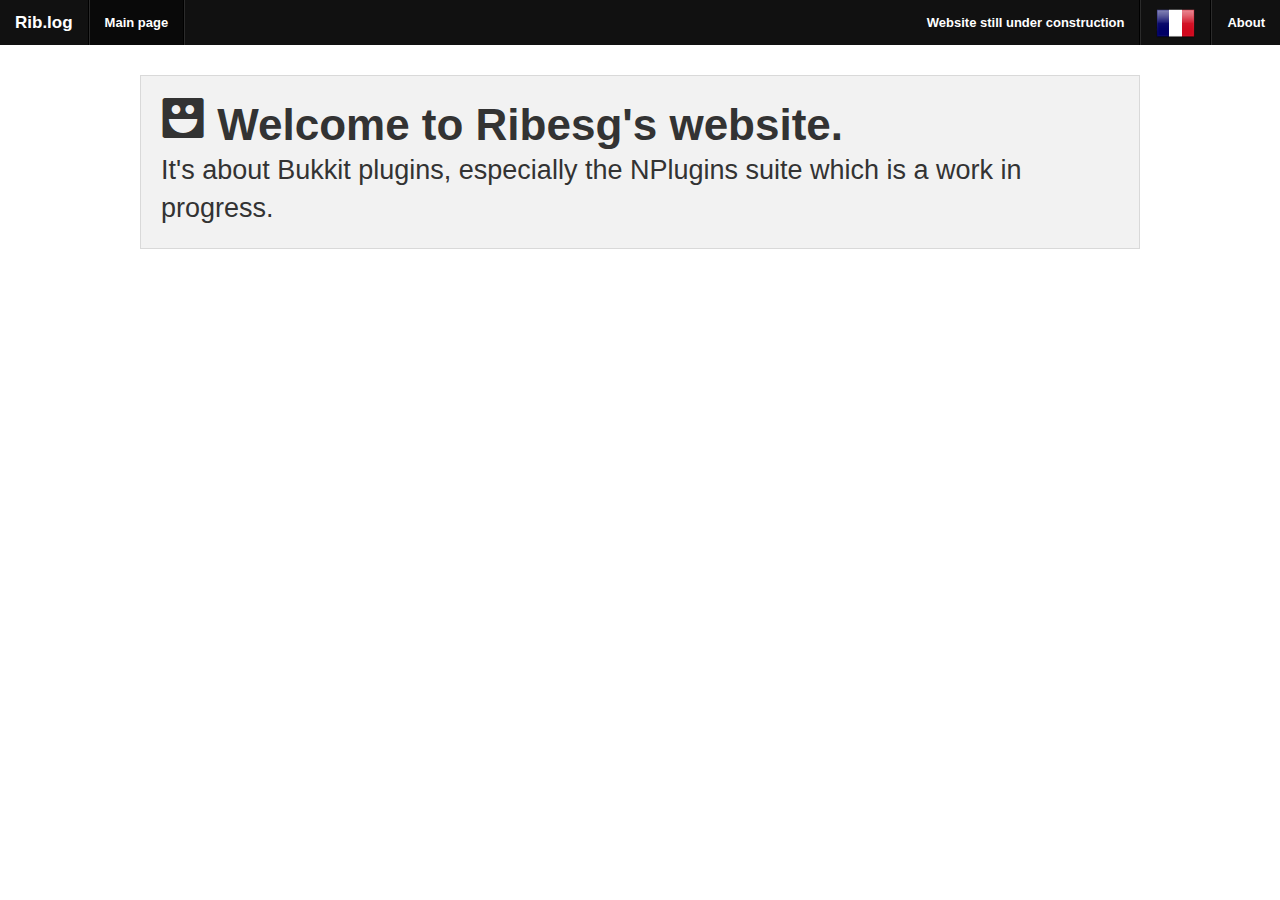
==== index.html @ 26453a66 "Update" ====
<!DOCTYPE html>

<!--[if IE 8]><html class="no-js lt-ie9" lang="en" ><![endif]-->
<!--[if gt IE 8]><!--><html class="no-js" lang="en" ><!--<![endif]-->

    <head>
        <meta charset="utf-8" />
        <meta name="viewport" content="width=device-width" />
        <title>Ribesg.fr</title>
        <link rel="stylesheet" href="non-html/css/foundation.css" />
        <link rel="stylesheet" href="non-html/css/icons.css">
        <!--[if lt IE 8]>
        <link rel="stylesheet" href="non-html/css/icons_ie7.css">
        <![endif]-->
        </style>
        <link rel="stylesheet" href="non-html/css/ribesg.css" />
        <link rel="stylesheet" href="non-html/css/animate.css" />
        <link rel="icon" type="image/png" href="non-html/img/favicon.png" />
        <!--[if IE]>
        <link rel="shortcut icon" type="image/x-icon" href="non-html/img/favicon.ico" />
        <![endif]-->
        <script src="non-html/js/vendor/custom.modernizr.js"></script>
    </head>
    <body>

    <nav class="top-bar">
        <ul class="title-area">
            <!-- Title Area -->
            <li class="name">
                <h1>
                    <a href="/">Rib.log</a>
                </h1>
            </li>
            <!-- Remove the class "menu-icon" to get rid of menu icon. Take out "Menu" to just have icon alone -->
            <li class="toggle-topbar menu-icon">
                <a href="#">
                    <span>Menu</span>
                </a>
            </li>
        </ul>

        <section class="top-bar-section">
            <!-- Left Nav Section -->
            <ul class="left">
                <li class="divider"></li>
                <li class="hide-for-small active"> <a href="/">Main page</a> </li>
                <li class="divider hide-for-small"></li>
            </ul>

            <!-- Right Nav Section -->
            <ul class="right">
                <li class="hide-for-small"> <a>Website still under construction</a> </li>
                <li class="divider hide-for-small"></li>
                <li class="hide-for-small">
                    <a href="fr/">
                        <img src="non-html/img/flags/fr.png" />
                    </a>
                </li>
                <li class="divider hide-for-small"></li>
                <li><a href="#">About</a></li>
            </ul>
        </section>
    </nav>
    
    <div class="row">
        <!-- Title -->
        <div id="title" class="large-12 columns panel hidden-effect">
            <h1 class="inline-icon-container"> <i class="hide-for-small foundicon-smiley"></i> Welcome to Ribesg's website. </h1>
            <h3 class="subheader"> It's about Bukkit plugins, especially the NPlugins suite which is a work in progress. </h3>
        </div>
    </div>
    <div class="row">
        <!-- Description -->
        <div id="description" class="large-12 columns hidden-effect">
            <p>
                The NPlugins suite is a group of plugins that I use on my server, <i>NCube.fr</i>.
                The main goal of this project is to provide a complete suite of plugins to run a 
                server. Features go from general useful commands like <kbd>/god</kbd>, <kbd>/fly</kbd> or <kbd>/tempban</kbd> to 
                more advanced features like second authentification, cuboid region protection, 
                multi-world handling or chat customization. There are even cool features like 
                End world regeneration with EnderDragon respawn and a use for Dragon Eggs.
            </p>
        </div>
        <!-- Infos -->
        <div id="infos" class="large-12 columns hidden-effect">
            <h4>
                This website is under construction. Only 2 pages are "done", NCore and NCuboid. All
                other pages will give you 404 errors. Please come back later for more informatons.
            </h4>
        </div>
    </div>
        <!-- Modules -->
    <div class="row">
        <div class="large-3 columns hidden-effect" id="NCore">
            <div class="block-link neg">
                <a href="bukkit/NCore">
                    <h4 class="inline-icon-container"> <i class="hide-for-medium-down foundicon-heart"></i> NCore </h4>
                    <h5> Status: loading...</h5>
                    <div class="progress success">
                        <span class="meter" style="width: 0"></span>
                    </div>
                    <p class="text-center">
                        Core plugin. Libraries, common parts, internal API.
                    </p>
                </a>
            </div>
        </div>
        
        <div class="large-3 columns hidden-effect" id="NCuboid">
            <div class="block-link pos">
                <a href="bukkit/NCuboid">
                    <h4 class="inline-icon-container"> <i class="hide-for-medium-down foundicon-unlock"></i> NCuboid </h4>
                    <h5> Status: loading...</h5>
                    <div class="progress success">
                        <span class="meter" style="width: 0"></span>
                    </div>
                    <p class="text-center">
                        Region / World protection and other funny flags.
                    </p>
                </a>
            </div>
        </div>
        
        <div class="large-3 columns hidden-effect" id="NEnchantingEgg">
            <div class="block-link neg redpanel">
                <a href="bukkit/NEnchantingEgg">
                    <h4 class="inline-icon-container"> <i class="hide-for-medium-down foundicon-up-arrow"></i> NEnchantingEgg </h4>
                    <h5> Status: loading...</h5>
                    <div class="progress success">
                        <span class="meter" style="width: 0"></span>
                    </div>
                    <p class="text-center">
                        Adds a use for Dragon Eggs: End-game enchanting.
                    </p>
                </a>
            </div>
        </div>
        
        <div class="large-3 columns hidden-effect" id="NGeneral">
            <div class="block-link pos redpanel">
                <a href="bukkit/NGeneral">
                    <h4 class="inline-icon-container"> <i class="hide-for-medium-down foundicon-tools"></i> NGeneral </h4>
                    <h5> Status: loading...</h5>
                    <div class="progress success">
                        <span class="meter" style="width: 0"></span>
                    </div>
                    <p class="text-center">
                        A lot of tiny/general/fun/admin commands like <kbd>/god</kbd>.
                    </p>
                </a>
            </div>
        </div>
    </div>
    <div class="row">
        <div class="large-3 columns hidden-effect" id="NPlayer">
            <div class="block-link pos redpanel">
                <a href="bukkit/NPlayer">
                    <h4 class="inline-icon-container"> <i class="hide-for-medium-down foundicon-error"></i> NPlayer </h4>
                    <h5> Status: loading...</h5>
                    <div class="progress success">
                        <span class="meter" style="width: 0"></span>
                    </div>
                    <p class="text-center">
                        Authentification system, tempban-ban-kick-etc, homes.
                    </p>
                </a>
            </div>
        </div>
        
        <div class="large-3 columns hidden-effect" id="NTalk">
            <div class="block-link neg redpanel">
                <a href="bukkit/NTalk">
                    <h4 class="inline-icon-container"> <i class="hide-for-medium-down foundicon-address-book"></i> NTalk </h4>
                    <h5> Status: loading...</h5>
                    <div class="progress success">
                        <span class="meter" style="width: 0"></span>
                    </div>
                    <p class="text-center">
                        Chat formatting, private messages, chat channels.
                    </p>
                </a>
            </div>
        </div>
        
        <div class="large-3 columns hidden-effect" id="NTheEndAgain">
            <div class="block-link pos redpanel">
                <a href="bukkit/NTheEndAgain">
                    <h4 class="inline-icon-container"> <i class="hide-for-medium-down foundicon-refresh"></i> NTheEndAgain </h4>
                    <h5> Status: loading...</h5>
                    <div class="progress success">
                        <span class="meter" style="width: 0"></span>
                    </div>
                    <p class="text-center">
                        Some fun in the End world! Moar dragons stuff!
                    </p>
                </a>
            </div>
        </div>
        
        <div class="large-3 columns hidden-effect" id="NWorld">
            <div class="block-link neg redpanel">
                <a href="bukkit/NWorld">
                    <h4 class="inline-icon-container"> <i class="hide-for-medium-down foundicon-globe"></i> <span>NWorld </h4>
                    <h5> Status: loading...</h5>
                    <div class="progress success">
                        <span class="meter" style="width: 0"></span>
                    </div>
                    <p class="text-center">
                        Multi-world, hot load-unload, warps.
                    </p>
                </a>
            </div>
        </div>
    </div>
    <div class="row">
        <div class="large-12 columns hidden-effect" id="Global">
            <h2 class="inline-icon-container"> <i class="hide-for-small foundicon-settings"></i> <span>Global status: loading...<span></h2>
            <div class="large-12 columns progress success" style="height: 3em;">
                <span class="meter" style="width: 0;"></span>
            </div>
        </div>
    </div>
    
    <div class="row">
        <div class="large-12 columns hidden-effect" id="Disqus">
            <div id="disqus_thread"></div>
        </div>
    </div>

    <script>
        document.write(
            '<script src=' +
            ('__proto__' in {} 
                ? 'non-html/js/vendor/zepto' 
                : 'non-html/js/vendor/jquery') +
            '.js><\/script>');
    </script>

    <script src="non-html/js/foundation.min.js"></script>
    <script src="non-html/js/ribesg.js"></script>
    <script src="non-html/js/effect.js"></script>

    <script>
        $(document).foundation();
        
        document.querySelector('#NCore h5').innerText   = stateNCoreString;
        document.querySelector('#NCore h5').textContent = stateNCoreString;
        document.querySelector('#NCore .progress .meter').style.width = stateNCoreVal;

        document.querySelector('#NCuboid h5').innerText   = stateNCuboidString;
        document.querySelector('#NCuboid h5').textContent = stateNCuboidString;
        document.querySelector('#NCuboid .progress .meter').style.width = stateNCuboidVal;

        document.querySelector('#NEnchantingEgg h5').innerText   = stateNEnchantingEggString;
        document.querySelector('#NEnchantingEgg h5').textContent = stateNEnchantingEggString;
        document.querySelector('#NEnchantingEgg .progress .meter').style.width = stateNEnchantingEggVal;

        document.querySelector('#NGeneral h5').innerText   = stateNGeneralString;
        document.querySelector('#NGeneral h5').textContent = stateNGeneralString;
        document.querySelector('#NGeneral .progress .meter').style.width = stateNGeneralVal;

        document.querySelector('#NPlayer h5').innerText   = stateNPlayerString;
        document.querySelector('#NPlayer h5').textContent = stateNPlayerString;
        document.querySelector('#NPlayer .progress .meter').style.width = stateNPlayerVal;

        document.querySelector('#NTalk h5').innerText   = stateNTalkString;
        document.querySelector('#NTalk h5').textContent = stateNTalkString;
        document.querySelector('#NTalk .progress .meter').style.width = stateNTalkVal;

        document.querySelector('#NTheEndAgain h5').innerText   = stateNTheEndAgainString;
        document.querySelector('#NTheEndAgain h5').textContent = stateNTheEndAgainString;
        document.querySelector('#NTheEndAgain .progress .meter').style.width = stateNTheEndAgainVal;

        document.querySelector('#NWorld h5').innerText   = stateNWorldString;
        document.querySelector('#NWorld h5').textContent = stateNWorldString;
        document.querySelector('#NWorld .progress .meter').style.width = stateNWorldVal;
        
        document.querySelector('#Global h2 span').innerText   = stateGlobalString;
        document.querySelector('#Global h2 span').textContent = stateGlobalString;
        document.querySelector('#Global .progress .meter').style.width = stateGlobalVal;
        
        effect( '#title'       , 'fadeInLeft'  ,  500 );
        effect( '#description' , 'fadeInRight' , 1000 );
        effect( '#infos'       , 'fadeInLeft'  , 1250 );
        
        effect( '#NCore'          , 'flipInX'  , 1500 );
        effect( '#NCuboid'        , 'flipInX'  , 1750 );
        effect( '#NEnchantingEgg' , 'flipInX'  , 2000 );
        effect( '#NGeneral'       , 'flipInX'  , 2250 );
        effect( '#NPlayer'        , 'flipInX'  , 2500 );
        effect( '#NTalk'          , 'flipInX'  , 2750 );
        effect( '#NTheEndAgain'   , 'flipInX'  , 3000 );
        effect( '#NWorld'         , 'flipInX'  , 3250 );
        
        effect( '#Global'         , 'fadeInUp' , 3750 );
        
        effect( '#Disqus'         , 'fadeInUp' , 4500 );
    </script>
    
    <!-- DISQUS comments -->
    <script type="text/javascript">
        var disqus_shortname = 'ribesg';
        var disqus_identifier = 'main';
        var disqus_title = 'Human interaction !';
        var disqus_url = 'http://www.ribesg.fr/';
        
        (function() {
            var dsq = document.createElement('script');
            dsq.type = 'text/javascript';
            dsq.async = true;
            dsq.src = '//' + disqus_shortname + '.disqus.com/embed.js';
            (document.getElementsByTagName('head')[0] || document.getElementsByTagName('body')[0]).appendChild(dsq);
        })();
    </script>

    </body>
</html>
---- non-html/css/icons.css ----
/* font-face */
@font-face { font-family: "GeneralFoundicons"; src: url("../fonts/general_foundicons.eot"); src: url("../fonts/general_foundicons.eot?#iefix") format("embedded-opentype"), url("../fonts/general_foundicons.woff") format("woff"), url("../fonts/general_foundicons.ttf") format("truetype"), url("../fonts/general_foundicons.svg#GeneralFoundicons") format("svg"); font-weight: normal; font-style: normal; }
@font-face { font-family: "SocialFoundicons"; src: url("../fonts/social_foundicons.eot"); src: url("../fonts/social_foundicons.eot?#iefix") format("embedded-opentype"), url("../fonts/social_foundicons.woff") format("woff"), url("../fonts/social_foundicons.ttf") format("truetype"), url("../fonts/social_foundicons.svg#SocialFoundicons") format("svg"); font-weight: normal; font-style: normal; }
@font-face { font-family: "AccessibilityFoundicons"; src: url("../fonts/accessibility_foundicons.eot"); src: url("../fonts/accessibility_foundicons.eot?#iefix") format("embedded-opentype"), url("../fonts/accessibility_foundicons.woff") format("woff"), url("../fonts/accessibility_foundicons.ttf") format("truetype"), url("../fonts/accessibility_foundicons.svg#AccessibilityFoundicons") format("svg"); font-weight: normal; font-style: normal; }

[class*="foundicon-"] { display: inline; width: auto; height: auto; line-height: inherit; vertical-align: baseline; background-image: none; background-position: 0 0; background-repeat: repeat; }

/*                    */
/* The multiple magic */
/*                    */
/* General Icons */
[class*="foundicon-"]:before { font-family: "GeneralFoundicons"; font-weight: normal; font-style: normal; text-decoration: inherit; }

/* Social Icons */
.social[class*="foundicon-"]:before { font-family: "SocialFoundicons"; font-weight: normal; font-style: normal; text-decoration: inherit; }

/* Accessibility Icons */
.accessibility[class*="foundicon-"]:before { font-family: "AccessibilityFoundicons"; font-weight: normal; font-style: normal; text-decoration: inherit; }

/* General icon classes */
.foundicon-settings:before { content: "\f000"; }
.foundicon-heart:before { content: "\f001"; }
.foundicon-star:before { content: "\f002"; }
.foundicon-plus:before { content: "\f003"; }
.foundicon-minus:before { content: "\f004"; }
.foundicon-checkmark:before { content: "\f005"; }
.foundicon-remove:before { content: "\f006"; }
.foundicon-mail:before { content: "\f007"; }
.foundicon-calendar:before { content: "\f008"; }
.foundicon-page:before { content: "\f009"; }
.foundicon-tools:before { content: "\f00a"; }
.foundicon-globe:before { content: "\f00b"; }
.foundicon-home:before { content: "\f00c"; }
.foundicon-quote:before { content: "\f00d"; }
.foundicon-people:before { content: "\f00e"; }
.foundicon-monitor:before { content: "\f00f"; }
.foundicon-laptop:before { content: "\f010"; }
.foundicon-phone:before { content: "\f011"; }
.foundicon-cloud:before { content: "\f012"; }
.foundicon-error:before { content: "\f013"; }
.foundicon-right-arrow:before { content: "\f014"; }
.foundicon-left-arrow:before { content: "\f015"; }
.foundicon-up-arrow:before { content: "\f016"; }
.foundicon-down-arrow:before { content: "\f017"; }
.foundicon-trash:before { content: "\f018"; }
.foundicon-add-doc:before { content: "\f019"; }
.foundicon-edit:before { content: "\f01a"; }
.foundicon-lock:before { content: "\f01b"; }
.foundicon-unlock:before { content: "\f01c"; }
.foundicon-refresh:before { content: "\f01d"; }
.foundicon-paper-clip:before { content: "\f01e"; }
.foundicon-video:before { content: "\f01f"; }
.foundicon-photo:before { content: "\f020"; }
.foundicon-graph:before { content: "\f021"; }
.foundicon-idea:before { content: "\f022"; }
.foundicon-mic:before { content: "\f023"; }
.foundicon-cart:before { content: "\f024"; }
.foundicon-address-book:before { content: "\f025"; }
.foundicon-compass:before { content: "\f026"; }
.foundicon-flag:before { content: "\f027"; }
.foundicon-location:before { content: "\f028"; }
.foundicon-clock:before { content: "\f029"; }
.foundicon-folder:before { content: "\f02a"; }
.foundicon-inbox:before { content: "\f02b"; }
.foundicon-website:before { content: "\f02c"; }
.foundicon-smiley:before { content: "\f02d"; }
.foundicon-search:before { content: "\f02e"; }

/* Social icon classes */
.foundicon-thumb-up:before { content: "\f000"; }
.foundicon-thumb-down:before { content: "\f001"; }
.foundicon-rss:before { content: "\f002"; }
.foundicon-facebook:before { content: "\f003"; }
.foundicon-twitter:before { content: "\f004"; }
.foundicon-pinterest:before { content: "\f005"; }
.foundicon-github:before { content: "\f006"; }
.foundicon-path:before { content: "\f007"; }
.foundicon-linkedin:before { content: "\f008"; }
.foundicon-dribbble:before { content: "\f009"; }
.foundicon-stumble-upon:before { content: "\f00a"; }
.foundicon-behance:before { content: "\f00b"; }
.foundicon-reddit:before { content: "\f00c"; }
.foundicon-google-plus:before { content: "\f00d"; }
.foundicon-youtube:before { content: "\f00e"; }
.foundicon-vimeo:before { content: "\f00f"; }
.foundicon-flickr:before { content: "\f010"; }
.foundicon-slideshare:before { content: "\f011"; }
.foundicon-picassa:before { content: "\f012"; }
.foundicon-skype:before { content: "\f013"; }
.foundicon-steam:before { content: "\f014"; }
.foundicon-instagram:before { content: "\f015"; }
.foundicon-foursquare:before { content: "\f016"; }
.foundicon-delicious:before { content: "\f017"; }
.foundicon-chat:before { content: "\f018"; }
.foundicon-torso:before { content: "\f019"; }
.foundicon-tumblr:before { content: "\f01a"; }
.foundicon-video-chat:before { content: "\f01"; }
.foundicon-digg:before { content: "\f01c"; }
.foundicon-wordpress:before { content: "\f01d"; }

/* Accessibility icon classes */
.foundicon-wheelchair:before { content: "\f000"; }
.foundicon-speaker:before { content: "\f001"; }
.foundicon-fontsize:before { content: "\f002"; }
.foundicon-eject:before { content: "\f003"; }
.foundicon-view-mode:before { content: "\f004"; }
.foundicon-eyeball:before { content: "\f005"; }
.foundicon-asl:before { content: "\f006"; }
.foundicon-person:before { content: "\f007"; }
.foundicon-question:before { content: "\f008"; }
.foundicon-adult:before { content: "\f009"; }
.foundicon-child:before { content: "\f00a"; }
.foundicon-glasses:before { content: "\f00b"; }
.foundicon-cc:before { content: "\f00c"; }
.foundicon-blind:before { content: "\f00d"; }
.foundicon-braille:before { content: "\f00e"; }
.foundicon-iphone-home:before { content: "\f00f"; }
.foundicon-w3c:before { content: "\f010"; }
.foundicon-css:before { content: "\f011"; }
.foundicon-key:before { content: "\f012"; }
.foundicon-hearing-impaired:before { content: "\f013"; }
.foundicon-male:before { content: "\f014"; }
.foundicon-female:before { content: "\f015"; }
.foundicon-network:before { content: "\f016"; }
.foundicon-guidedog:before { content: "\f017"; }
.foundicon-universal-access:before { content: "\f018"; }
.foundicon-elevator:before { content: "\f019"; }
---- non-html/css/icons_ie7.css ----
/* general icons for IE7 */
[class*="foundicon-"] { font-family: "GeneralFoundicons"; font-weight: normal; font-style: normal; }

/* social icons for IE7 */
[class*="foundicon- social"] { font-family: "SocialFoundicons"; font-weight: normal; font-style: normal; }

/* accessibility icons for IE7 */
[class*="foundicon- accessibility"] { font-family: "AccessibilityFoundicons"; font-weight: normal; font-style: normal; }

/* General icon classes for IE7 */
.foundicon-settings { *zoom: expression(this.runtimeStyle['zoom'] = "1", this.innerHTML = "&#xf000;"); }
.foundicon-heart { *zoom: expression(this.runtimeStyle['zoom'] = "1", this.innerHTML = "&#xf001;"); }
.foundicon-star { *zoom: expression(this.runtimeStyle['zoom'] = "1", this.innerHTML = "&#xf002;"); }
.foundicon-plus { *zoom: expression(this.runtimeStyle['zoom'] = "1", this.innerHTML = "&#xf003;"); }
.foundicon-minus { *zoom: expression(this.runtimeStyle['zoom'] = "1", this.innerHTML = "&#xf004;"); }
.foundicon-checkmark { *zoom: expression(this.runtimeStyle['zoom'] = "1", this.innerHTML = "&#xf005;"); }
.foundicon-remove { *zoom: expression(this.runtimeStyle['zoom'] = "1", this.innerHTML = "&#xf006;"); }
.foundicon-mail { *zoom: expression(this.runtimeStyle['zoom'] = "1", this.innerHTML = "&#xf007;"); }
.foundicon-calendar { *zoom: expression(this.runtimeStyle['zoom'] = "1", this.innerHTML = "&#xf008;"); }
.foundicon-page { *zoom: expression(this.runtimeStyle['zoom'] = "1", this.innerHTML = "&#xf009;"); }
.foundicon-tools { *zoom: expression(this.runtimeStyle['zoom'] = "1", this.innerHTML = "&#xf00a;"); }
.foundicon-globe { *zoom: expression(this.runtimeStyle['zoom'] = "1", this.innerHTML = "&#xf00b;"); }
.foundicon-home { *zoom: expression(this.runtimeStyle['zoom'] = "1", this.innerHTML = "&#xf00c;"); }
.foundicon-quote { *zoom: expression(this.runtimeStyle['zoom'] = "1", this.innerHTML = "&#xf00d;"); }
.foundicon-people { *zoom: expression(this.runtimeStyle['zoom'] = "1", this.innerHTML = "&#xf00e;"); }
.foundicon-monitor { *zoom: expression(this.runtimeStyle['zoom'] = "1", this.innerHTML = "&#xf00f;"); }
.foundicon-laptop { *zoom: expression(this.runtimeStyle['zoom'] = "1", this.innerHTML = "&#xf010;"); }
.foundicon-phone { *zoom: expression(this.runtimeStyle['zoom'] = "1", this.innerHTML = "&#xf011;"); }
.foundicon-cloud { *zoom: expression(this.runtimeStyle['zoom'] = "1", this.innerHTML = "&#xf012;"); }
.foundicon-error { *zoom: expression(this.runtimeStyle['zoom'] = "1", this.innerHTML = "&#xf013;"); }
.foundicon-right-arrow { *zoom: expression(this.runtimeStyle['zoom'] = "1", this.innerHTML = "&#xf014;"); }
.foundicon-left-arrow { *zoom: expression(this.runtimeStyle['zoom'] = "1", this.innerHTML = "&#xf015;"); }
.foundicon-up-arrow { *zoom: expression(this.runtimeStyle['zoom'] = "1", this.innerHTML = "&#xf016;"); }
.foundicon-down-arrow { *zoom: expression(this.runtimeStyle['zoom'] = "1", this.innerHTML = "&#xf017;"); }
.foundicon-trash { *zoom: expression(this.runtimeStyle['zoom'] = "1", this.innerHTML = "&#xf018;"); }
.foundicon-add-doc { *zoom: expression(this.runtimeStyle['zoom'] = "1", this.innerHTML = "&#xf019;"); }
.foundicon-edit { *zoom: expression(this.runtimeStyle['zoom'] = "1", this.innerHTML = "&#xf01a;"); }
.foundicon-lock { *zoom: expression(this.runtimeStyle['zoom'] = "1", this.innerHTML = "&#xf01b;"); }
.foundicon-unlock { *zoom: expression(this.runtimeStyle['zoom'] = "1", this.innerHTML = "&#xf01c;"); }
.foundicon-refresh { *zoom: expression(this.runtimeStyle['zoom'] = "1", this.innerHTML = "&#xf01d;"); }
.foundicon-paper-clip { *zoom: expression(this.runtimeStyle['zoom'] = "1", this.innerHTML = "&#xf01e;"); }
.foundicon-video { *zoom: expression(this.runtimeStyle['zoom'] = "1", this.innerHTML = "&#xf01f;"); }
.foundicon-photo { *zoom: expression(this.runtimeStyle['zoom'] = "1", this.innerHTML = "&#xf020;"); }
.foundicon-graph { *zoom: expression(this.runtimeStyle['zoom'] = "1", this.innerHTML = "&#xf021;"); }
.foundicon-idea { *zoom: expression(this.runtimeStyle['zoom'] = "1", this.innerHTML = "&#xf022;"); }
.foundicon-mic { *zoom: expression(this.runtimeStyle['zoom'] = "1", this.innerHTML = "&#xf023;"); }
.foundicon-cart { *zoom: expression(this.runtimeStyle['zoom'] = "1", this.innerHTML = "&#xf024;"); }
.foundicon-address-book { *zoom: expression(this.runtimeStyle['zoom'] = "1", this.innerHTML = "&#xf025;"); }
.foundicon-compass { *zoom: expression(this.runtimeStyle['zoom'] = "1", this.innerHTML = "&#xf026;"); }
.foundicon-flag { *zoom: expression(this.runtimeStyle['zoom'] = "1", this.innerHTML = "&#xf027;"); }
.foundicon-location { *zoom: expression(this.runtimeStyle['zoom'] = "1", this.innerHTML = "&#xf028;"); }
.foundicon-clock { *zoom: expression(this.runtimeStyle['zoom'] = "1", this.innerHTML = "&#xf029;"); }
.foundicon-folder { *zoom: expression(this.runtimeStyle['zoom'] = "1", this.innerHTML = "&#xf02a;"); }
.foundicon-inbox { *zoom: expression(this.runtimeStyle['zoom'] = "1", this.innerHTML = "&#xf02b;"); }
.foundicon-website { *zoom: expression(this.runtimeStyle['zoom'] = "1", this.innerHTML = "&#xf02c;"); }
.foundicon-smiley { *zoom: expression(this.runtimeStyle['zoom'] = "1", this.innerHTML = "&#xf02d;"); }
.foundicon-search { *zoom: expression(this.runtimeStyle['zoom'] = "1", this.innerHTML = "&#xf02e;"); }

/* Social icon classes for IE7 */
.foundicon-thumb-up { *zoom: expression(this.runtimeStyle['zoom'] = "1", this.innerHTML = "&#xf000;"); }
.foundicon-thumb-down { *zoom: expression(this.runtimeStyle['zoom'] = "1", this.innerHTML = "&#xf001;"); }
.foundicon-rss { *zoom: expression(this.runtimeStyle['zoom'] = "1", this.innerHTML = "&#xf002;"); }
.foundicon-facebook { *zoom: expression(this.runtimeStyle['zoom'] = "1", this.innerHTML = "&#xf003;"); }
.foundicon-twitter { *zoom: expression(this.runtimeStyle['zoom'] = "1", this.innerHTML = "&#xf004;"); }
.foundicon-pinterest { *zoom: expression(this.runtimeStyle['zoom'] = "1", this.innerHTML = "&#xf005;"); }
.foundicon-github { *zoom: expression(this.runtimeStyle['zoom'] = "1", this.innerHTML = "&#xf006;"); }
.foundicon-path { *zoom: expression(this.runtimeStyle['zoom'] = "1", this.innerHTML = "&#xf007;"); }
.foundicon-linkedin { *zoom: expression(this.runtimeStyle['zoom'] = "1", this.innerHTML = "&#xf008;"); }
.foundicon-dribbble { *zoom: expression(this.runtimeStyle['zoom'] = "1", this.innerHTML = "&#xf009;"); }
.foundicon-stumble-upon { *zoom: expression(this.runtimeStyle['zoom'] = "1", this.innerHTML = "&#xf00a;"); }
.foundicon-behance { *zoom: expression(this.runtimeStyle['zoom'] = "1", this.innerHTML = "&#xf00b;"); }
.foundicon-reddit { *zoom: expression(this.runtimeStyle['zoom'] = "1", this.innerHTML = "&#xf00c;"); }
.foundicon-google-plus { *zoom: expression(this.runtimeStyle['zoom'] = "1", this.innerHTML = "&#xf00d;"); }
.foundicon-youtube { *zoom: expression(this.runtimeStyle['zoom'] = "1", this.innerHTML = "&#xf00e;"); }
.foundicon-vimeo { *zoom: expression(this.runtimeStyle['zoom'] = "1", this.innerHTML = "&#xf00f;"); }
.foundicon-flickr { *zoom: expression(this.runtimeStyle['zoom'] = "1", this.innerHTML = "&#xf010;"); }
.foundicon-slideshare { *zoom: expression(this.runtimeStyle['zoom'] = "1", this.innerHTML = "&#xf011;"); }
.foundicon-picassa { *zoom: expression(this.runtimeStyle['zoom'] = "1", this.innerHTML = "&#xf012;"); }
.foundicon-skype { *zoom: expression(this.runtimeStyle['zoom'] = "1", this.innerHTML = "&#xf013;"); }
.foundicon-steam { *zoom: expression(this.runtimeStyle['zoom'] = "1", this.innerHTML = "&#xf014;"); }
.foundicon-instagram { *zoom: expression(this.runtimeStyle['zoom'] = "1", this.innerHTML = "&#xf015;"); }
.foundicon-foursquare { *zoom: expression(this.runtimeStyle['zoom'] = "1", this.innerHTML = "&#xf016;"); }
.foundicon-delicious { *zoom: expression(this.runtimeStyle['zoom'] = "1", this.innerHTML = "&#xf017;"); }
.foundicon-chat { *zoom: expression(this.runtimeStyle['zoom'] = "1", this.innerHTML = "&#xf018;"); }
.foundicon-torso { *zoom: expression(this.runtimeStyle['zoom'] = "1", this.innerHTML = "&#xf019;"); }
.foundicon-tumblr { *zoom: expression(this.runtimeStyle['zoom'] = "1", this.innerHTML = "&#xf01a;"); }
.foundicon-video-chat { *zoom: expression(this.runtimeStyle['zoom'] = "1", this.innerHTML = "&#xf01b;"); }
.foundicon-digg { *zoom: expression(this.runtimeStyle['zoom'] = "1", this.innerHTML = "&#xf01c;"); }
.foundicon-wordpress { *zoom: expression(this.runtimeStyle['zoom'] = "1", this.innerHTML = "&#xf01d;"); }

/* Accessibility icon classes for IE7 */
.foundicon-wheelchair { *zoom: expression(this.runtimeStyle['zoom'] = "1", this.innerHTML = "&#xf000;"); }
.foundicon-speaker { *zoom: expression(this.runtimeStyle['zoom'] = "1", this.innerHTML = "&#xf001;"); }
.foundicon-fontsize { *zoom: expression(this.runtimeStyle['zoom'] = "1", this.innerHTML = "&#xf002;"); }
.foundicon-eject { *zoom: expression(this.runtimeStyle['zoom'] = "1", this.innerHTML = "&#xf003;"); }
.foundicon-view-mode { *zoom: expression(this.runtimeStyle['zoom'] = "1", this.innerHTML = "&#xf004;"); }
.foundicon-eyeball { *zoom: expression(this.runtimeStyle['zoom'] = "1", this.innerHTML = "&#xf005;"); }
.foundicon-asl { *zoom: expression(this.runtimeStyle['zoom'] = "1", this.innerHTML = "&#xf006;"); }
.foundicon-person { *zoom: expression(this.runtimeStyle['zoom'] = "1", this.innerHTML = "&#xf007;"); }
.foundicon-question { *zoom: expression(this.runtimeStyle['zoom'] = "1", this.innerHTML = "&#xf008;"); }
.foundicon-adult { *zoom: expression(this.runtimeStyle['zoom'] = "1", this.innerHTML = "&#xf009;"); }
.foundicon-child { *zoom: expression(this.runtimeStyle['zoom'] = "1", this.innerHTML = "&#xf00a;"); }
.foundicon-glasses { *zoom: expression(this.runtimeStyle['zoom'] = "1", this.innerHTML = "&#xf00b;"); }
.foundicon-cc { *zoom: expression(this.runtimeStyle['zoom'] = "1", this.innerHTML = "&#xf00c;"); }
.foundicon-blind { *zoom: expression(this.runtimeStyle['zoom'] = "1", this.innerHTML = "&#xf00d;"); }
.foundicon-braille { *zoom: expression(this.runtimeStyle['zoom'] = "1", this.innerHTML = "&#xf00e;"); }
.foundicon-iphone-home { *zoom: expression(this.runtimeStyle['zoom'] = "1", this.innerHTML = "&#xf00f;"); }
.foundicon-w3c { *zoom: expression(this.runtimeStyle['zoom'] = "1", this.innerHTML = "&#xf010;"); }
.foundicon-css { *zoom: expression(this.runtimeStyle['zoom'] = "1", this.innerHTML = "&#xf011;"); }
.foundicon-key { *zoom: expression(this.runtimeStyle['zoom'] = "1", this.innerHTML = "&#xf012;"); }
.foundicon-hearing-impaired { *zoom: expression(this.runtimeStyle['zoom'] = "1", this.innerHTML = "&#xf013;"); }
.foundicon-male { *zoom: expression(this.runtimeStyle['zoom'] = "1", this.innerHTML = "&#xf014;"); }
.foundicon-female { *zoom: expression(this.runtimeStyle['zoom'] = "1", this.innerHTML = "&#xf015;"); }
.foundicon-network { *zoom: expression(this.runtimeStyle['zoom'] = "1", this.innerHTML = "&#xf016;"); }
.foundicon-guidedog { *zoom: expression(this.runtimeStyle['zoom'] = "1", this.innerHTML = "&#xf017;"); }
.foundicon-universal-access { *zoom: expression(this.runtimeStyle['zoom'] = "1", this.innerHTML = "&#xf018;"); }
.foundicon-elevator { *zoom: expression(this.runtimeStyle['zoom'] = "1", this.innerHTML = "&#xf019;"); }
---- non-html/css/ribesg.css ----
body {
  /* Fix weird WebKit font bug when rotating text */
  -webkit-font-smoothing: antialiased;
  -webkit-backface-visibility: hidden;
}

.inline-icon-container {
    display: inline !important;
}

.block-link   , .block-link:hover  ,
.block-link a, .block-link:hover a {
    -webkit-font-smoothing: antialiased;
    -webkit-backface-visibility: hidden;
    color: black;
}

.block-link, .block-link img {
    transition-duration: 0.2s;
}

.block-link.neg:hover, .block-link.neg:hover img{
    -webkit-transform: rotateZ(-8deg);
    -moz-transform: rotateZ(-8deg);
    -o-transform: rotateZ(-8deg);
    transform: rotateZ(-8deg);
}

.block-link.pos:hover, .block-link.pos:hover img {
    -webkit-transform: rotateZ(8deg);
    -moz-transform: rotateZ(8deg);
    -o-transform: rotateZ(8deg);
    transform: rotateZ(8deg);
}

nav img {
    height: 3em;;
}

#id404 {
    padding: 1.25%;
    background-color: white;
    box-shadow: 0 1px 3px rgba(34, 25, 25, 0.4);
    -moz-box-shadow: 0 1px 2px rgba(34,25,25,0.4);
    -webkit-box-shadow: 0 1px 3px rgba(34, 25, 25, 0.4);
}

.hidden-effect {
    display: none !important;
}

.redpanel {
    border-radius: 5px;
    background: rgba(200,0,0,0.1);
}

.redpanel:hover {
    background: rgba(255,0,0,0.33);
}
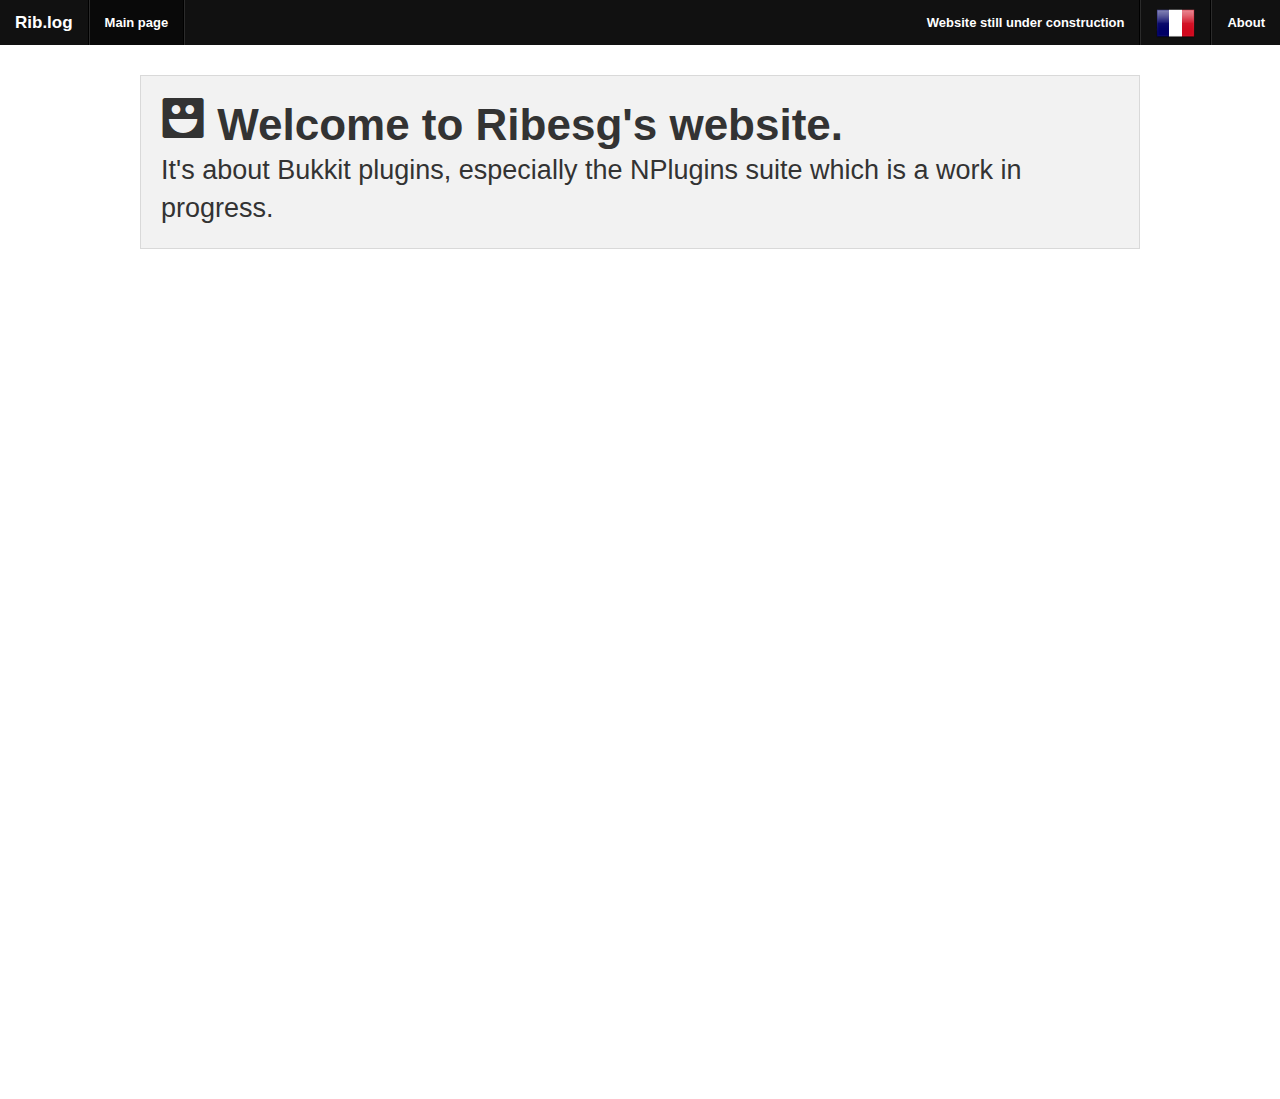
==== commit 87d273cf: "Update" ====
--- a/index.html
+++ b/index.html
@@ -84,7 +84,7 @@
         <!-- Infos -->
         <div id="infos" class="large-12 columns hidden-effect">
             <h4>
-                This website is under construction. Only 2 pages are "done", NCore and NCuboid. All
+                This website is under construction. Only 3 pages are "done": NCore, NCuboid and NTheEndAgain. All
                 other pages will give you 404 errors. Please come back later for more informatons.
             </h4>
         </div>
@@ -122,7 +122,7 @@
         </div>
         
         <div class="large-3 columns hidden-effect" id="NEnchantingEgg">
-            <div class="block-link neg redpanel">
+            <div class="block-link neg">
                 <a href="bukkit/NEnchantingEgg">
                     <h4 class="inline-icon-container"> <i class="hide-for-medium-down foundicon-up-arrow"></i> NEnchantingEgg </h4>
                     <h5> Status: loading...</h5>
@@ -183,7 +183,7 @@
         </div>
         
         <div class="large-3 columns hidden-effect" id="NTheEndAgain">
-            <div class="block-link pos redpanel">
+            <div class="block-link pos">
                 <a href="bukkit/NTheEndAgain">
                     <h4 class="inline-icon-container"> <i class="hide-for-medium-down foundicon-refresh"></i> NTheEndAgain </h4>
                     <h5> Status: loading...</h5>
@@ -198,7 +198,7 @@
         </div>
         
         <div class="large-3 columns hidden-effect" id="NWorld">
-            <div class="block-link neg redpanel">
+            <div class="block-link neg">
                 <a href="bukkit/NWorld">
                     <h4 class="inline-icon-container"> <i class="hide-for-medium-down foundicon-globe"></i> <span>NWorld </h4>
                     <h5> Status: loading...</h5>
@@ -226,6 +226,8 @@
             <div id="disqus_thread"></div>
         </div>
     </div>
+    
+    <div class="bigwhitediv"></div>
 
     <script>
         document.write(
@@ -280,21 +282,21 @@
         document.querySelector('#Global .progress .meter').style.width = stateGlobalVal;
         
         effect( '#title'       , 'fadeInLeft'  ,  500 );
-        effect( '#description' , 'fadeInRight' , 1000 );
-        effect( '#infos'       , 'fadeInLeft'  , 1250 );
-        
-        effect( '#NCore'          , 'flipInX'  , 1500 );
-        effect( '#NCuboid'        , 'flipInX'  , 1750 );
-        effect( '#NEnchantingEgg' , 'flipInX'  , 2000 );
-        effect( '#NGeneral'       , 'flipInX'  , 2250 );
-        effect( '#NPlayer'        , 'flipInX'  , 2500 );
-        effect( '#NTalk'          , 'flipInX'  , 2750 );
-        effect( '#NTheEndAgain'   , 'flipInX'  , 3000 );
-        effect( '#NWorld'         , 'flipInX'  , 3250 );
-        
-        effect( '#Global'         , 'fadeInUp' , 3750 );
-        
-        effect( '#Disqus'         , 'fadeInUp' , 4500 );
+        effect( '#description' , 'fadeInRight' ,  700 );
+        effect( '#infos'       , 'fadeInLeft'  ,  800 );
+        
+        effect( '#NCore'          , 'flipInX'  , 1000 );
+        effect( '#NCuboid'        , 'flipInX'  , 1100 );
+        effect( '#NEnchantingEgg' , 'flipInX'  , 1200 );
+        effect( '#NGeneral'       , 'flipInX'  , 1300 );
+        effect( '#NPlayer'        , 'flipInX'  , 1400 );
+        effect( '#NTalk'          , 'flipInX'  , 1500 );
+        effect( '#NTheEndAgain'   , 'flipInX'  , 1600 );
+        effect( '#NWorld'         , 'flipInX'  , 1700 );
+        
+        effect( '#Global'         , 'fadeInUp' , 1900 );
+        
+        effect( '#Disqus'         , 'fadeInUp' , 2100 );
     </script>
     
     <!-- DISQUS comments -->
--- a/non-html/css/ribesg.css
+++ b/non-html/css/ribesg.css
@@ -56,4 +56,14 @@
 
 .redpanel:hover {
     background: rgba(255,0,0,0.33);
+}
+
+
+.row {
+    margin-top: 5px;
+    margin-bottom: 5px;
+}
+
+.bigwhitediv {
+    height: 50em;
 }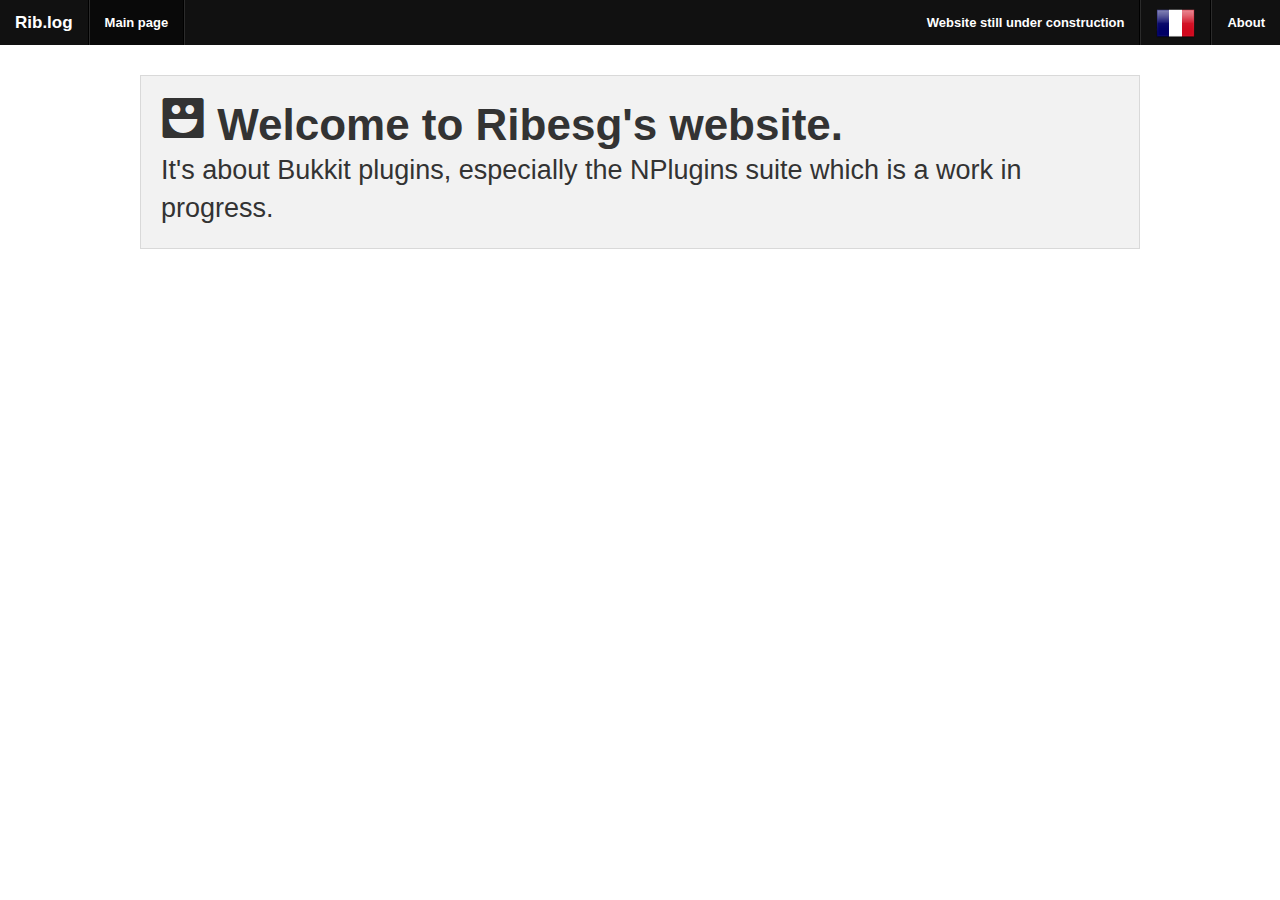
==== commit 200697bc: "Update" ====
--- a/index.html
+++ b/index.html
@@ -226,8 +226,6 @@
             <div id="disqus_thread"></div>
         </div>
     </div>
-    
-    <div class="bigwhitediv"></div>
 
     <script>
         document.write(
--- a/non-html/css/ribesg.css
+++ b/non-html/css/ribesg.css
@@ -1,3 +1,7 @@
+html {
+    overflow-y: scroll;
+}
+
 body {
   /* Fix weird WebKit font bug when rotating text */
   -webkit-font-smoothing: antialiased;
@@ -62,8 +66,4 @@
 .row {
     margin-top: 5px;
     margin-bottom: 5px;
-}
-
-.bigwhitediv {
-    height: 50em;
 }